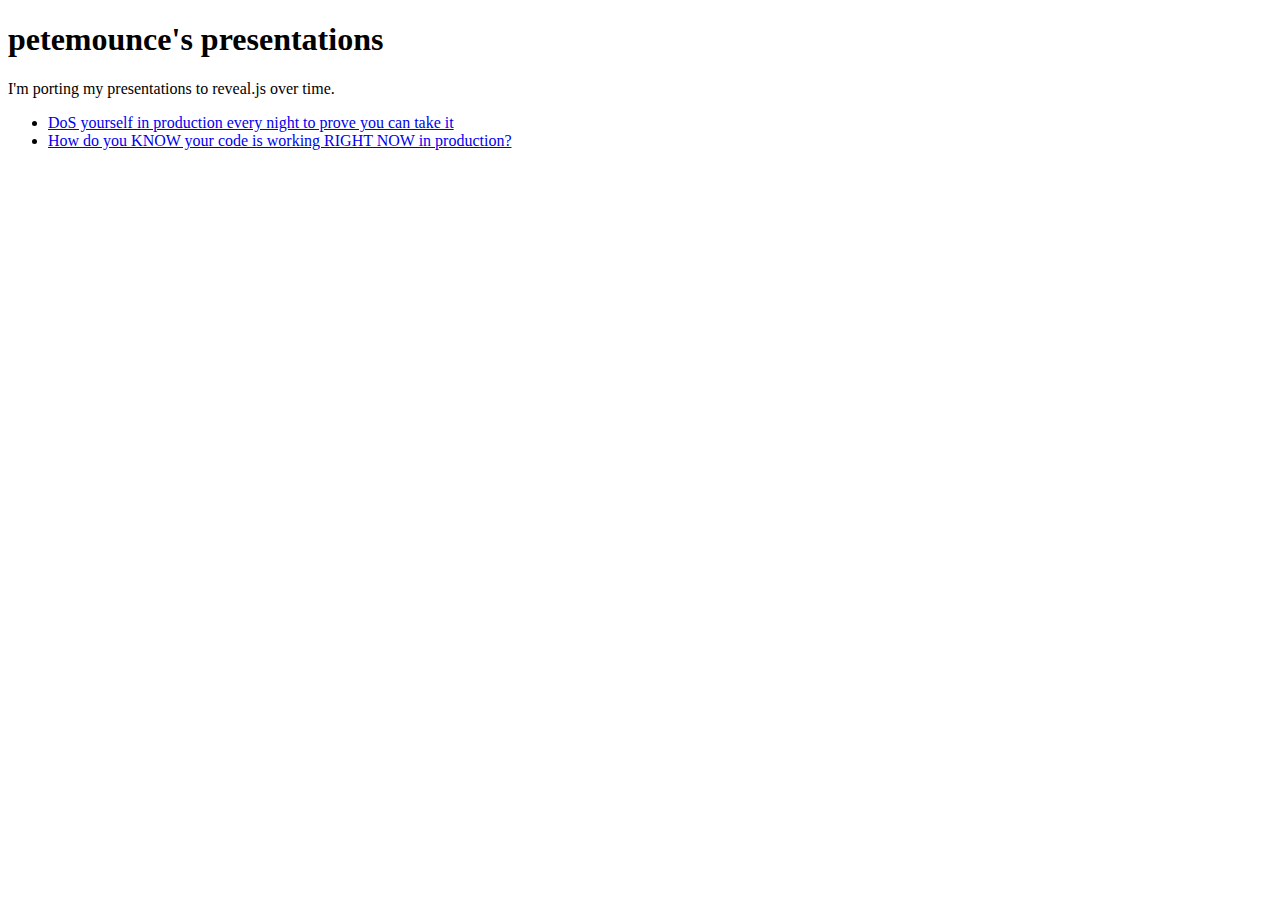
==== index.html @ d8f53e08 "index" ====
<!doctype html>
<html lang="en">

  <head>
    <meta charset="utf-8">

    <title>petemounce's presentations</title>
  </head>

  <body>
  <h1>petemounce's presentations</h1>
  <p>I'm porting my presentations to reveal.js over time.</p>
  <ul>
  <li><a href="fake-load.html">DoS yourself in production every night to prove you can take it</a></li>
  <li><a href="working-right-now.html">How do you KNOW your code is working RIGHT NOW in production?</a></li>
  </ul>
  </body>
</html>
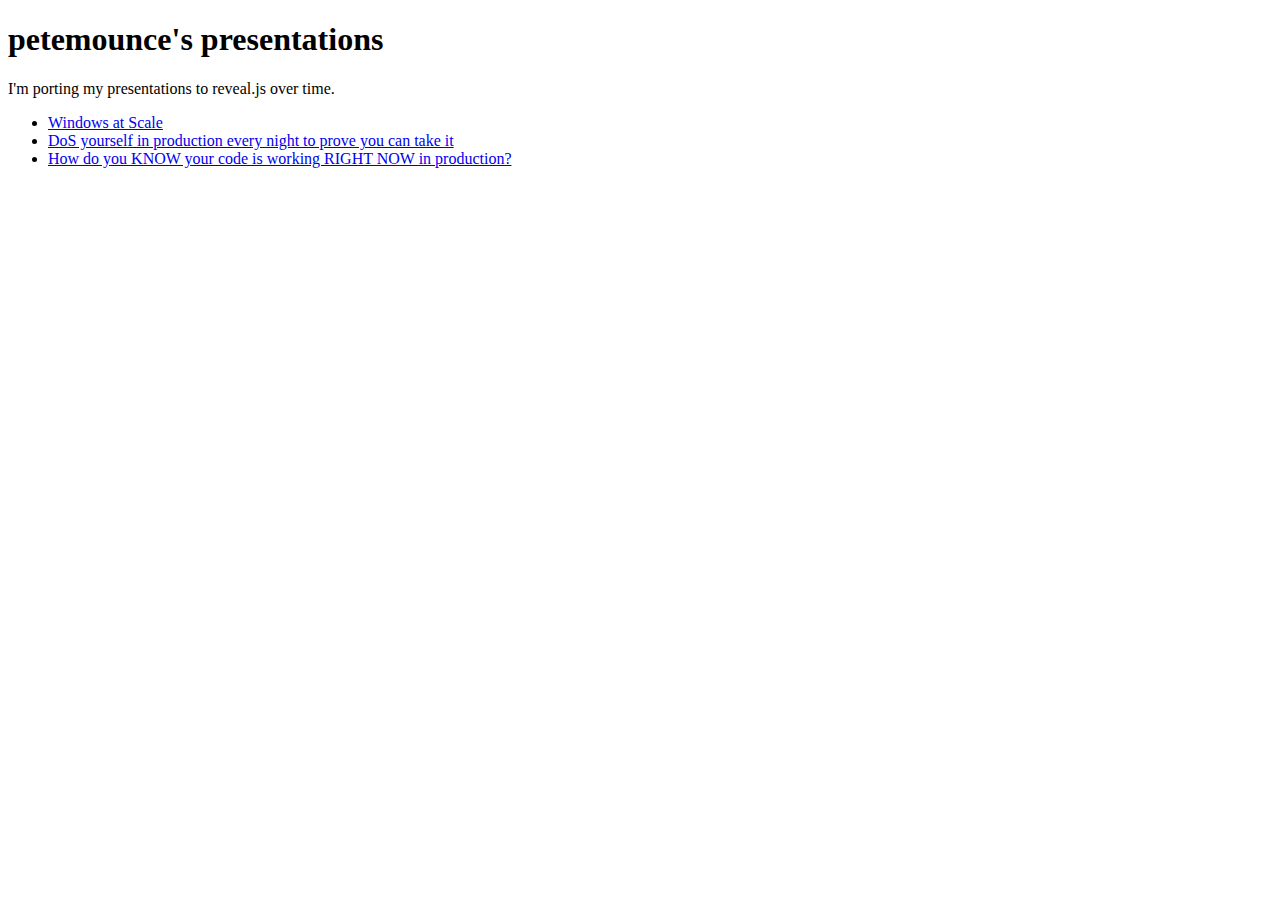
==== commit fd5f1586: "add presentation" ====
--- a/index.html
+++ b/index.html
@@ -11,6 +11,7 @@
   <h1>petemounce's presentations</h1>
   <p>I'm porting my presentations to reveal.js over time.</p>
   <ul>
+  <li><a href="windows-at-scale.html">Windows at Scale</a></li>
   <li><a href="fake-load.html">DoS yourself in production every night to prove you can take it</a></li>
   <li><a href="working-right-now.html">How do you KNOW your code is working RIGHT NOW in production?</a></li>
   </ul>
